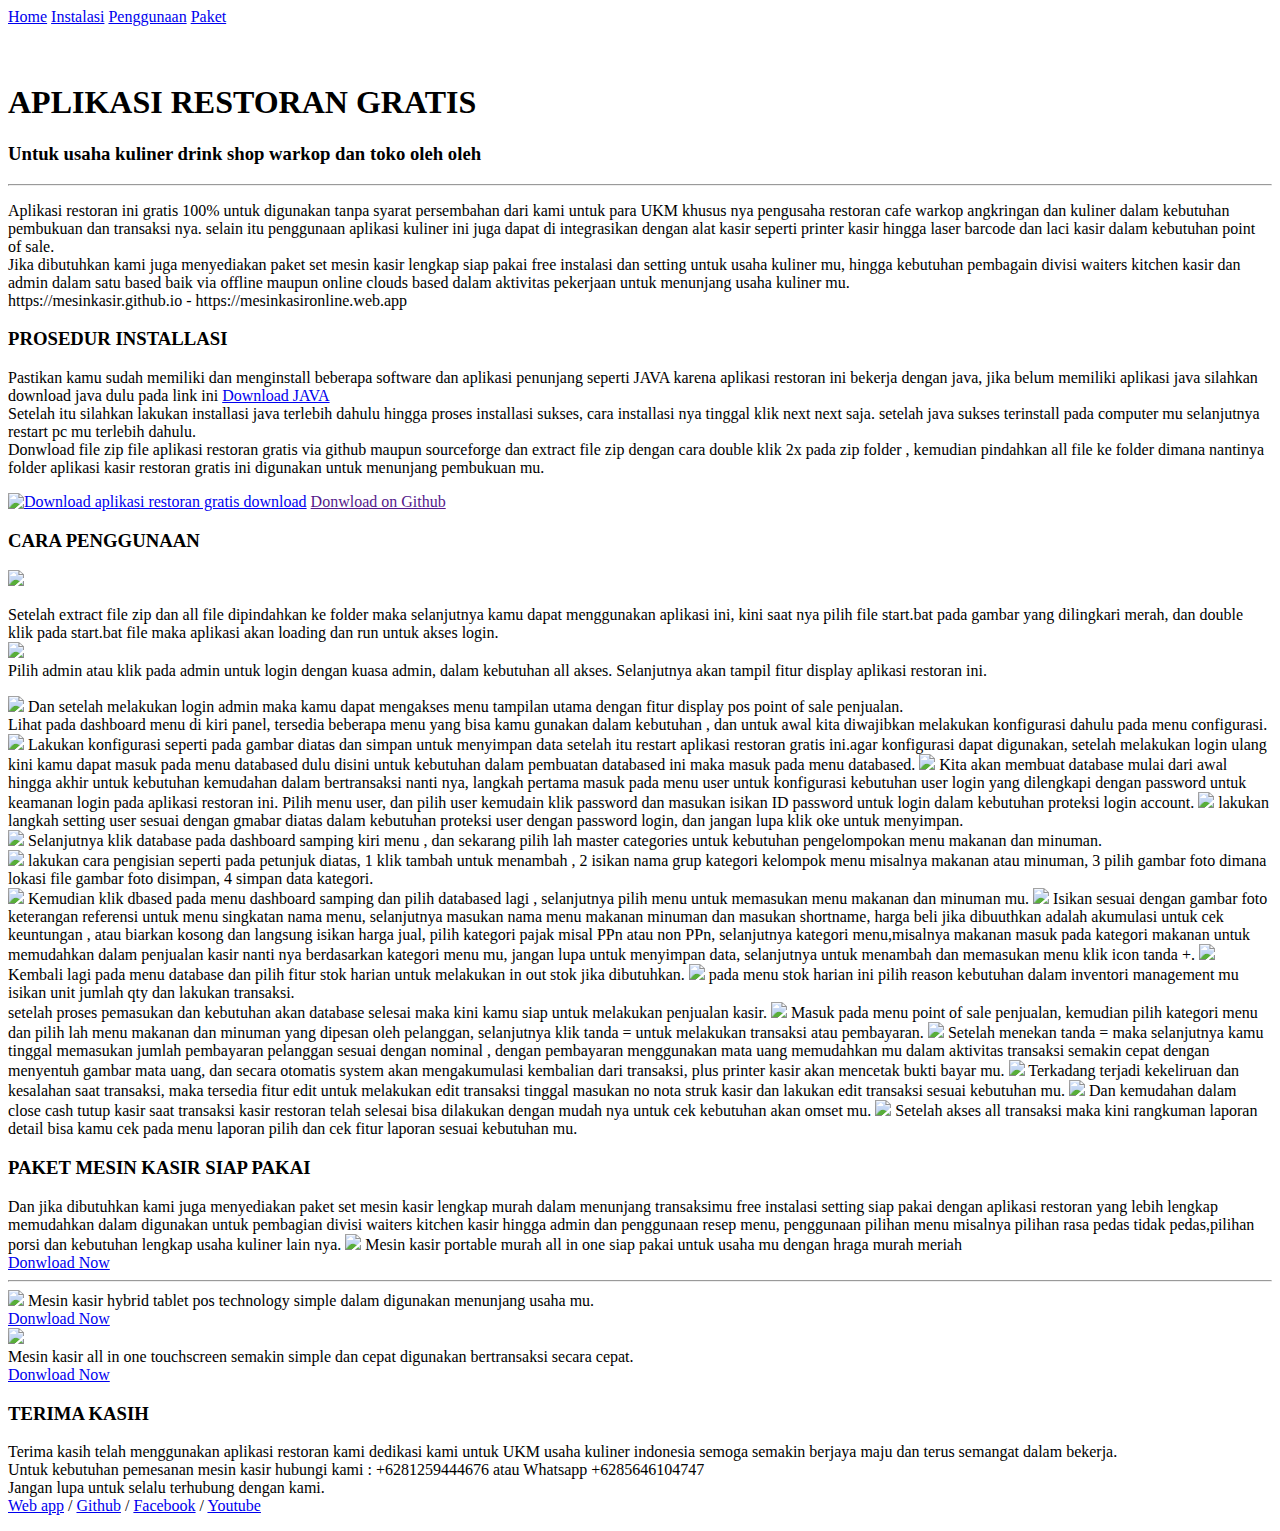
==== index.html @ 54b614c3 "Add files via upload" ====
<!DOCTYPE html>
<html>
<meta charset="UTF-8">
      <meta name="google-site-verification" content="c7VgTsnnuBUj16SrH6GoIp9sk2ITxuMLNgbe5FX-taY"/>
  <meta name="description" content="creative by dre just man in da art">
  <meta name="author" content="creative by dre">
  <title>Aplikasi restoran gratis</title>
    <meta name="viewport" content="width=device-width, initial-scale=1, shrink-to-fit=yes">
<link rel="stylesheet" href="./css/bootstrap.css">
<meta name="generator" content="https://mesinkasir.web.app">
<body>
<nav class="navbar bg-light fixed-top">
<a href="#">Home</a> <a href="#installasi">Instalasi</a> <a href="#penggunaan">Penggunaan</a> <a href="#paket">Paket</a>
</nav>
<div class="masthead-followup row m-3 lead">
<div class="col-12 col-md-12 p-3 p-md-3 bg-white text-center">
<div class="border bg-dark text-white">
<h1><br/>APLIKASI RESTORAN GRATIS</h1>
<h3>Untuk usaha kuliner drink shop warkop dan toko oleh oleh</h3>
</div><hr/>
<p class="text-left text-secondary">
Aplikasi restoran ini gratis 100% untuk digunakan tanpa syarat persembahan dari kami untuk para UKM khusus nya pengusaha restoran cafe warkop angkringan dan kuliner dalam kebutuhan pembukuan dan transaksi nya. selain itu penggunaan aplikasi kuliner ini juga dapat di integrasikan dengan alat kasir seperti printer kasir hingga laser barcode dan laci kasir dalam kebutuhan point of sale.
<br/>
Jika dibutuhkan kami juga menyediakan paket set mesin kasir lengkap siap pakai free instalasi dan setting untuk usaha kuliner mu, hingga kebutuhan pembagain divisi waiters kitchen kasir dan admin dalam satu based baik via offline maupun online clouds based dalam aktivitas pekerjaan untuk menunjang usaha kuliner mu.
<br/>
https://mesinkasir.github.io - https://mesinkasironline.web.app
</p>
<div id="installasi"/>
<h3>PROSEDUR INSTALLASI</h3>
<p class="text-left text-secondary">
Pastikan kamu sudah memiliki dan menginstall beberapa software dan aplikasi penunjang seperti JAVA karena aplikasi restoran ini bekerja dengan java, jika belum memiliki aplikasi java silahkan download java dulu pada link ini <a class="btn btn-danger btn-lg" target="blank" href="https://www.java.com/en/download/">Download JAVA</a>
<br/>
Setelah itu silahkan lakukan installasi java terlebih dahulu hingga proses installasi sukses, cara installasi nya tinggal klik next next saja. setelah java sukses terinstall pada computer mu selanjutnya restart pc mu terlebih dahulu.<br/>
Donwload file zip file aplikasi restoran gratis via github maupun sourceforge dan extract file zip dengan cara double klik 2x pada zip folder , kemudian pindahkan all file ke folder dimana nantinya folder aplikasi kasir restoran gratis ini digunakan untuk menunjang pembukuan mu.<br/>
</p>
<a href="https://sourceforge.net/projects/aplikasi-restoran-gratis/files/latest/download"><img alt="Download aplikasi restoran gratis download" src="https://a.fsdn.com/con/app/sf-download-button" width=276 height=48 srcset="https://a.fsdn.com/con/app/sf-download-button?button_size=2x 2x"></a>
<a class="btn btn-lg btn-dark" href="">Donwload on Github</a>
</div>
<div class="col-12 col-md-12 p-3 p-md-3 bg-white text-center text-secondary">
<div id="penggunaan"/>
<h3>CARA PENGGUNAAN</h3>
</div>
</div>
<div class="masthead-followup row m-3 lead">
<div class="col-12 col-md-4 p-3 p-md-3 bg-white">
<img class="img-fluid" src="./img/installasi aplikasi restoran gratis.png"/>
</div>
<div class="col-12 col-md-8 p-3 p-md-3 bg-white">
<p>Setelah extract file zip dan all file dipindahkan ke folder maka selanjutnya kamu dapat menggunakan aplikasi ini, kini saat nya pilih file start.bat pada gambar yang dilingkari merah, dan double klik pada start.bat file maka aplikasi akan loading dan run untuk akses login.
<br/><img class="img-fluid" src="./img/aplikasi restoran gratis free download login.png"/>
<br/>Pilih admin atau klik pada admin untuk login dengan kuasa admin, dalam kebutuhan all akses. Selanjutnya akan tampil fitur display aplikasi restoran ini.<br/>
</p>
</div>
<div class="col-12 col-md-12 p-3 p-md-3 bg-white">
<img class="img-fluid" src="./img/aplikasi restoran gratis free download menu.png"/>
Dan setelah melakukan login admin maka kamu dapat mengakses menu tampilan utama dengan fitur display pos point of sale penjualan.<br/>
Lihat pada dashboard menu di kiri panel, tersedia beberapa menu yang bisa kamu gunakan dalam kebutuhan , dan untuk awal kita diwajibkan melakukan konfigurasi dahulu pada menu configurasi.<br/>
<img class="img-fluid" src="./img/konfigurasi awal aplikasi restoran gratis.png"/>
Lakukan konfigurasi seperti pada gambar diatas dan simpan untuk menyimpan data setelah itu restart aplikasi restoran gratis ini.agar konfigurasi dapat digunakan, setelah melakukan login ulang kini kamu dapat masuk pada menu 
databased dulu disini untuk kebutuhan dalam pembuatan databased ini maka masuk pada menu databased.
<img class="img-fluid" src="./img/aplikasi restoran gratis free download dbase.png"/>
Kita akan membuat database mulai dari awal hingga akhir untuk kebutuhan kemudahan dalam bertransaksi nanti nya, langkah pertama masuk pada menu user untuk konfigurasi kebutuhan user login yang dilengkapi dengan password untuk keamanan login pada aplikasi restoran ini. Pilih menu user, dan pilih user kemudain klik password dan masukan isikan ID password untuk login dalam kebutuhan proteksi login account.
<img class="img-fluid" src="./img/aplikasi restoran gratis free download user account pass.png"/>
lakukan langkah setting user sesuai dengan gmabar diatas dalam kebutuhan proteksi user dengan password login, dan jangan lupa klik oke untuk menyimpan.<br/>
<img class="img-fluid" src="./img/aplikasi restoran gratis free download dbase.png"/>
Selanjutnya klik database pada dashboard samping kiri menu , dan sekarang pilih lah master categories untuk kebutuhan pengelompokan menu makanan dan minuman.<br/>
<img class="img-fluid" src="./img/aplikasi restoran gratis free download kategori.png"/>
lakukan cara pengisian seperti pada petunjuk diatas, 1 klik tambah untuk menambah , 2 isikan nama grup kategori kelompok menu misalnya makanan atau minuman, 3 pilih gambar foto dimana lokasi file gambar foto disimpan, 4 simpan data kategori.<br/>
<img class="img-fluid" src="./img/aplikasi restoran gratis free download dbase.png"/>
Kemudian klik dbased pada menu dashboard samping dan pilih databased lagi , selanjutnya pilih menu untuk memasukan menu makanan dan minuman mu.
<img class="img-fluid" src="./img/aplikasi restoran gratis free download menu makanan minuman.png"/>
Isikan sesuai dengan gambar foto keterangan referensi untuk menu singkatan nama menu, selanjutnya masukan nama menu makanan minuman dan masukan shortname, harga beli jika dibuuthkan adalah akumulasi untuk cek keuntungan , atau biarkan kosong dan langsung isikan harga jual, pilih kategori pajak misal PPn atau non PPn, selanjutnya kategori menu,misalnya makanan masuk pada kategori makanan untuk memudahkan dalam penjualan kasir nanti nya berdasarkan kategori menu mu, jangan lupa untuk menyimpan data, selanjutnya untuk menambah dan memasukan menu klik icon tanda +.
<img class="img-fluid" src="./img/aplikasi restoran gratis free download dbase.png"/>
Kembali lagi pada menu database dan pilih fitur stok harian untuk melakukan in out stok jika dibutuhkan.
<img class="img-fluid" src="./img/aplikasi restoran gratis free in out stok.png"/>
pada menu stok harian ini pilih reason kebutuhan dalam inventori management mu isikan unit jumlah qty dan lakukan transaksi.
<br/>
setelah proses pemasukan dan kebutuhan akan database selesai maka kini kamu siap untuk melakukan penjualan kasir.
<img class="img-fluid" src="./img/aplikasi restoran gratis free download transaksi penjualan kasir.png"/>
Masuk pada menu point of sale penjualan, kemudian pilih kategori menu dan pilih lah menu makanan dan minuman yang dipesan oleh pelanggan, selanjutnya klik tanda = untuk melakukan transaksi atau pembayaran.
<img class="img-fluid" src="./img/aplikasi restoran gratis free download transaksi pembayaran.png"/>
Setelah menekan tanda = maka selanjutnya kamu tinggal memasukan jumlah pembayaran pelanggan sesuai dengan nominal , dengan pembayaran menggunakan mata uang memudahkan mu dalam aktivitas transaksi semakin cepat dengan menyentuh gambar mata uang, dan secara otomatis system akan mengakumulasi kembalian dari transaksi, plus printer kasir akan mencetak bukti bayar mu.
<img class="img-fluid" src="./img/aplikasi restoran gratis free edit transaksi penjualan.png"/>
Terkadang terjadi kekeliruan dan kesalahan saat transaksi, maka tersedia fitur edit untuk melakukan edit transaksi tinggal masukan no nota struk kasir dan lakukan edit transaksi sesuai kebutuhan mu.
<img class="img-fluid" src="./img/aplikasi restoran gratis free download tutup kasir.png"/>
Dan kemudahan dalam close cash tutup kasir saat transaksi kasir restoran telah selesai bisa dilakukan dengan mudah nya untuk cek kebutuhan akan omset mu.
<img class="img-fluid" src="./img/aplikasi restoran gratis free download laporan.png"/>
Setelah akses all transaksi maka kini rangkuman laporan detail bisa kamu cek pada menu laporan pilih dan cek fitur laporan sesuai kebutuhan mu.
</div></div>
<div id="paket"/>
<div class="masthead-followup row m-3 lead">
<div class="col-12 col-md-12 p-3 p-md-3 bg-white">
<h3>PAKET MESIN KASIR SIAP PAKAI</h3>
</div>
<div class="col-12 col-md-6 p-3 p-md-3 bg-white">
Dan jika dibutuhkan kami juga menyediakan paket set mesin kasir lengkap murah dalam menunjang transaksimu free instalasi setting siap pakai dengan aplikasi restoran yang lebih lengkap memudahkan dalam digunakan untuk pembagian divisi waiters kitchen kasir hingga admin dan penggunaan resep menu, penggunaan pilihan menu misalnya pilihan rasa pedas tidak pedas,pilihan porsi dan kebutuhan lengkap usaha kuliner lain nya.
<img class="img-fluid" src="./img/mesin kasir portable terbaru6.jpg"/>
Mesin kasir portable murah all in one siap pakai untuk usaha mu dengan hraga murah meriah<br/>
<a class="btn btn-danger" href="./img/mesin kasir portable terbaru.pdf">Donwload Now</a>
<hr/>
<img class="img-fluid" src="./img/mesin kasir touchscreen murah tablet pos8.jpg"/>
Mesin kasir hybrid tablet pos technology simple dalam digunakan menunjang usaha mu.<br/>
<a class="btn btn-danger" href="./img/Mesin kasir tablet pos hybrid.pdf">Donwload Now</a>
</div>
<div class="col-12 col-md-6 p-3 p-md-3 bg-white">
<img class="img-fluid" src="./img/mesin kasir touchscreen terbaru modern update tahun ini1.jpg"/><br/>
Mesin kasir all in one touchscreen semakin simple dan cepat digunakan bertransaksi secara cepat.<br/>
<a class="btn btn-danger" href="./img/TOUCHSCREEN POS.pdf">Donwload Now</a>
</div>
<div class="col-12 col-md-12 p-3 p-md-5 bg-white border border-dark">
<h3>TERIMA KASIH</h3>
<p>Terima kasih telah menggunakan aplikasi restoran kami dedikasi kami untuk UKM usaha kuliner indonesia semoga semakin berjaya maju dan terus semangat dalam bekerja.<br/>
Untuk kebutuhan pemesanan mesin kasir hubungi kami : +6281259444676 atau Whatsapp +6285646104747<br/>
Jangan lupa untuk selalu terhubung dengan kami.<br/>
<a href="https://mesinkasir.web.app" target="blank">Web app</a> / <a href="https://mesinkasir.github.io" target="blank">Github</a> / <a href="https://fb.com/mesinkasircomplete" target="blank">Facebook</a> / <a href="https://www.youtube.com/channel/UCIBWTgOXH5oa2YlbfpO7QLQ/featured" target="blank">Youtube</a>
</p>

</div>
</div>
</body>
</html>
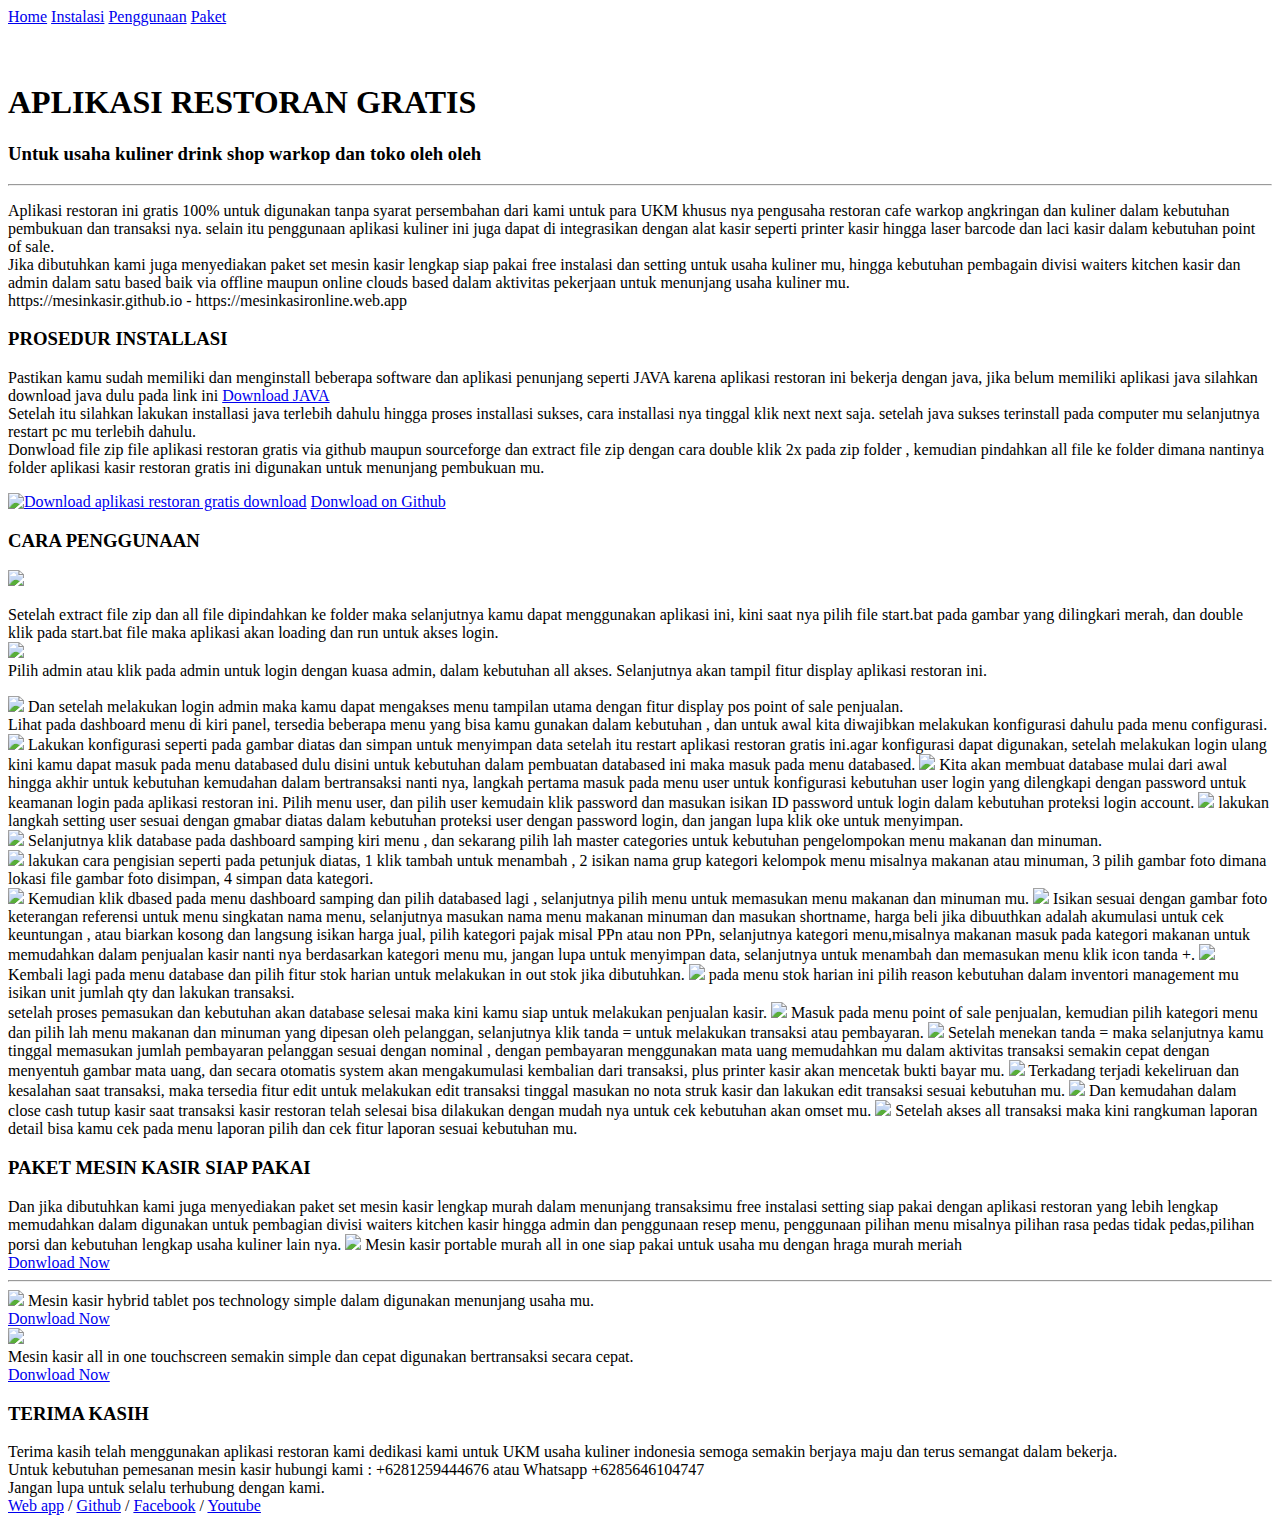
==== commit e9b459ae: "Update index.html" ====
--- a/index.html
+++ b/index.html
@@ -34,7 +34,7 @@
 Donwload file zip file aplikasi restoran gratis via github maupun sourceforge dan extract file zip dengan cara double klik 2x pada zip folder , kemudian pindahkan all file ke folder dimana nantinya folder aplikasi kasir restoran gratis ini digunakan untuk menunjang pembukuan mu.<br/>
 </p>
 <a href="https://sourceforge.net/projects/aplikasi-restoran-gratis/files/latest/download"><img alt="Download aplikasi restoran gratis download" src="https://a.fsdn.com/con/app/sf-download-button" width=276 height=48 srcset="https://a.fsdn.com/con/app/sf-download-button?button_size=2x 2x"></a>
-<a class="btn btn-lg btn-dark" href="">Donwload on Github</a>
+<a class="btn btn-lg btn-dark" href="https://github.com/mesinkasir/aplikasirestorangratis/archive/master.zip">Donwload on Github</a>
 </div>
 <div class="col-12 col-md-12 p-3 p-md-3 bg-white text-center text-secondary">
 <div id="penggunaan"/>
